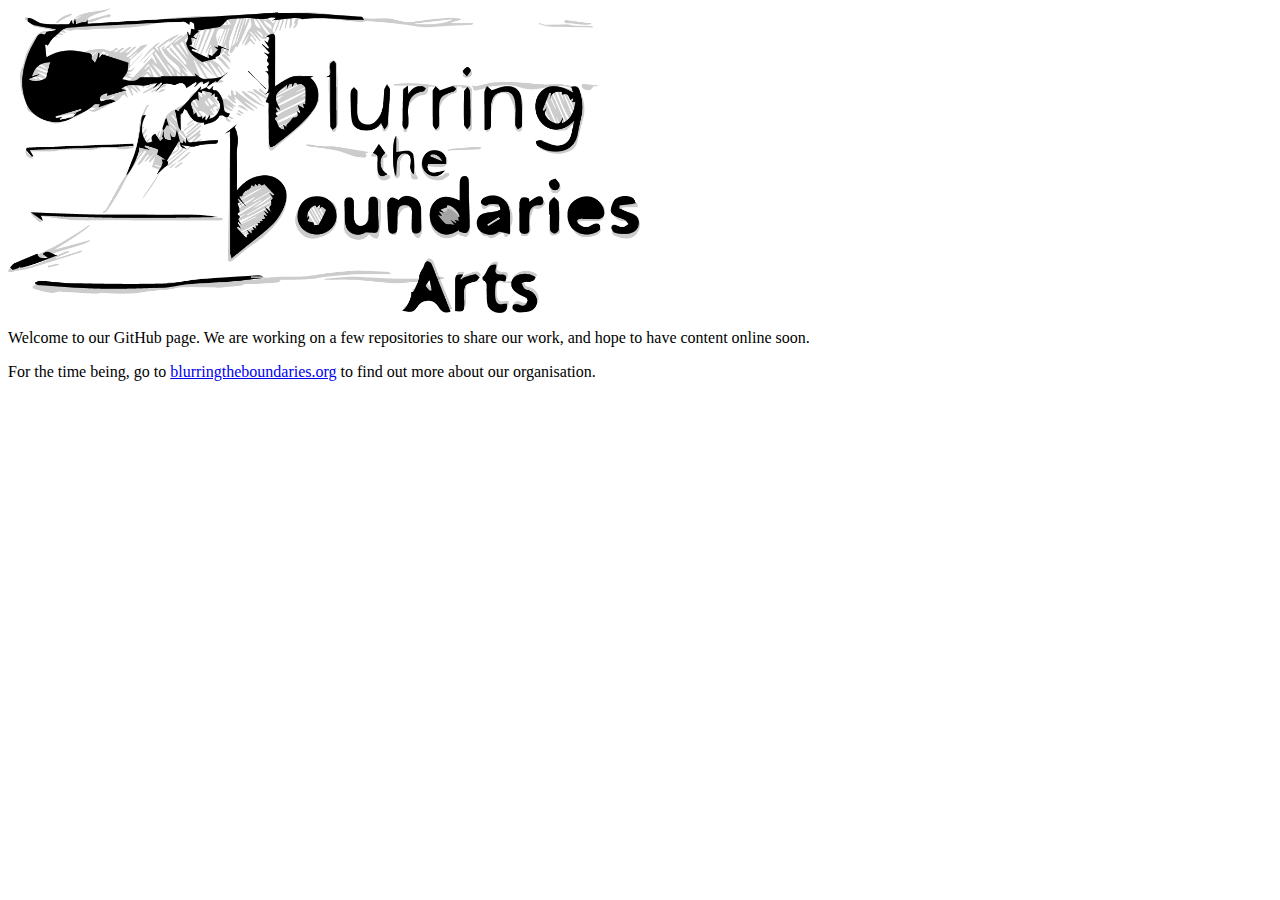
==== index.html @ 01bce40b "Update index.html" ====
<html>
<head>
    <title>Blurring the Boundaries on GitHub</title>
    <link rel="stylesheet" href="style.css">
</head>
<body>
    <banner>
        <img src="images/btb-logo.png" id="btb-logo" alt="Blurring the Boundaries Arts">
    </banner>
    <main>
        <p>Welcome to our GitHub page. We are working on a few repositories to share our work, and hope to have content online soon.</p>
        <p>For the time being, go to <a href="http://blurringtheboundaries.org/">blurringtheboundaries.org</a> to find out more about our organisation</a>.</p>
    </main>
</body>
</html>
---- style.css ----
#btb-logo{
    width:50%;
}
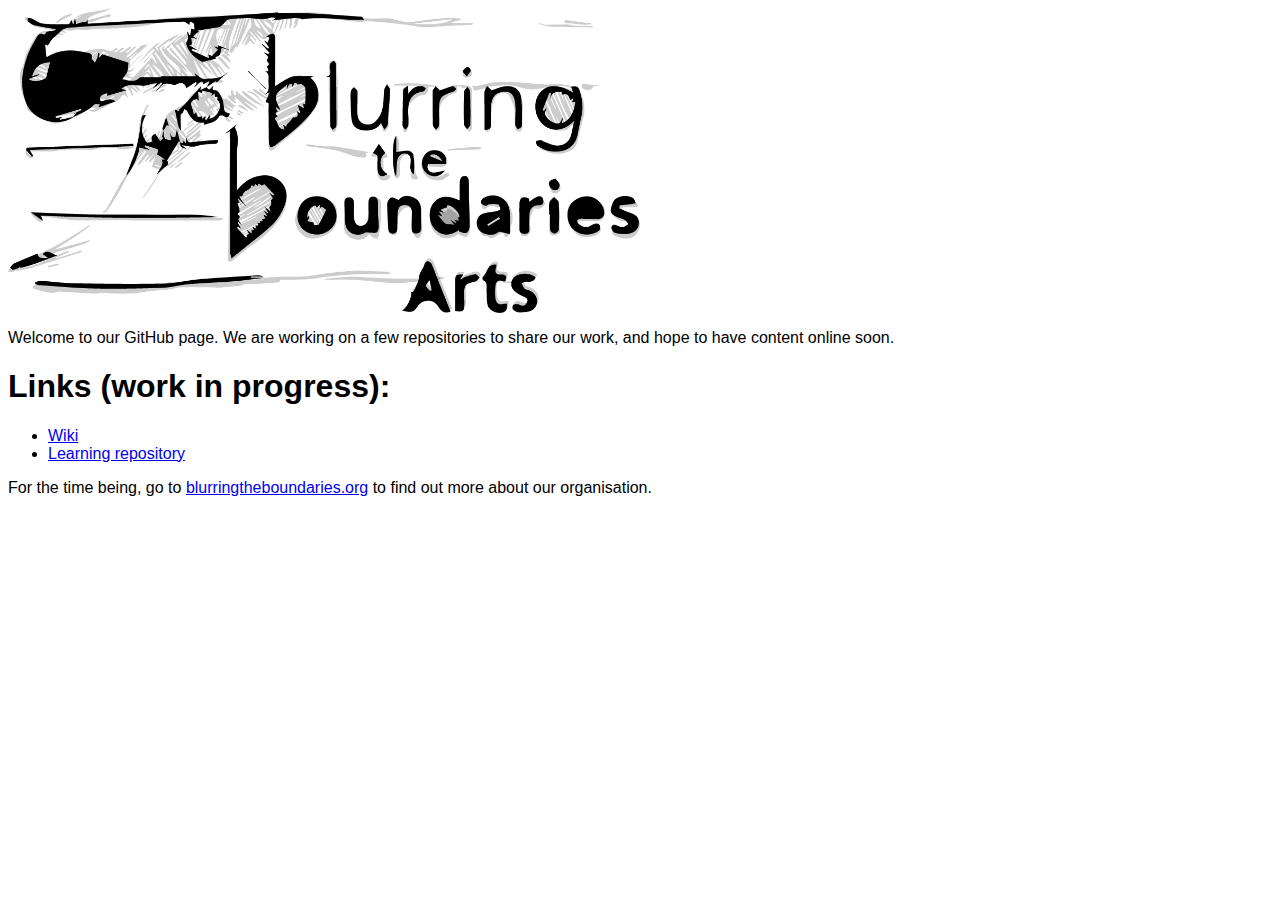
==== commit 67195ce7: "Update index.html" ====
--- a/index.html
+++ b/index.html
@@ -9,6 +9,11 @@
     </banner>
     <main>
         <p>Welcome to our GitHub page. We are working on a few repositories to share our work, and hope to have content online soon.</p>
+        <h1>Links (work in progress):</h1>
+        <ul>
+            <li><a href='https://blurringtheboundaries.github.io/wiki/Home.html'>Wiki</a></li>
+            <li><a href='https://blurringtheboundaries.github.io/learning/'>Learning repository</a></li>
+        </ul>
         <p>For the time being, go to <a href="http://blurringtheboundaries.org/">blurringtheboundaries.org</a> to find out more about our organisation</a>.</p>
     </main>
 </body>
--- a/style.css
+++ b/style.css
@@ -1,3 +1,7 @@
 #btb-logo{
     width:50%;
 }
+
+body{
+    font-family:Helvetica;
+}
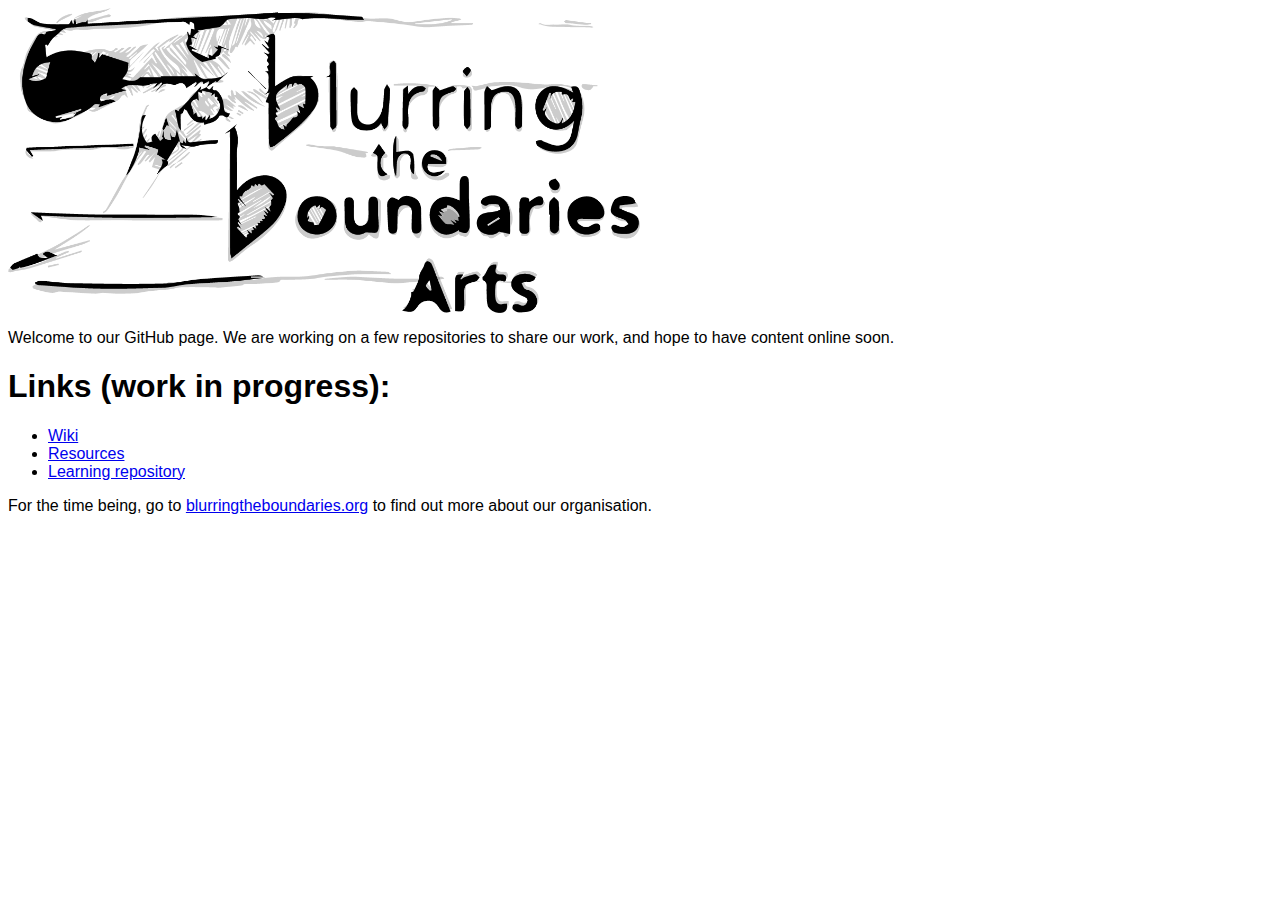
==== commit 0a39eac2: "update with resources link" ====
--- a/index.html
+++ b/index.html
@@ -12,6 +12,7 @@
         <h1>Links (work in progress):</h1>
         <ul>
             <li><a href='https://blurringtheboundaries.github.io/wiki/Home.html'>Wiki</a></li>
+            <li><a href='https://blurringtheboundaries.github.io/wiki/Resources.html'>Resources</a></li>
             <li><a href='https://blurringtheboundaries.github.io/learning/'>Learning repository</a></li>
         </ul>
         <p>For the time being, go to <a href="http://blurringtheboundaries.org/">blurringtheboundaries.org</a> to find out more about our organisation</a>.</p>
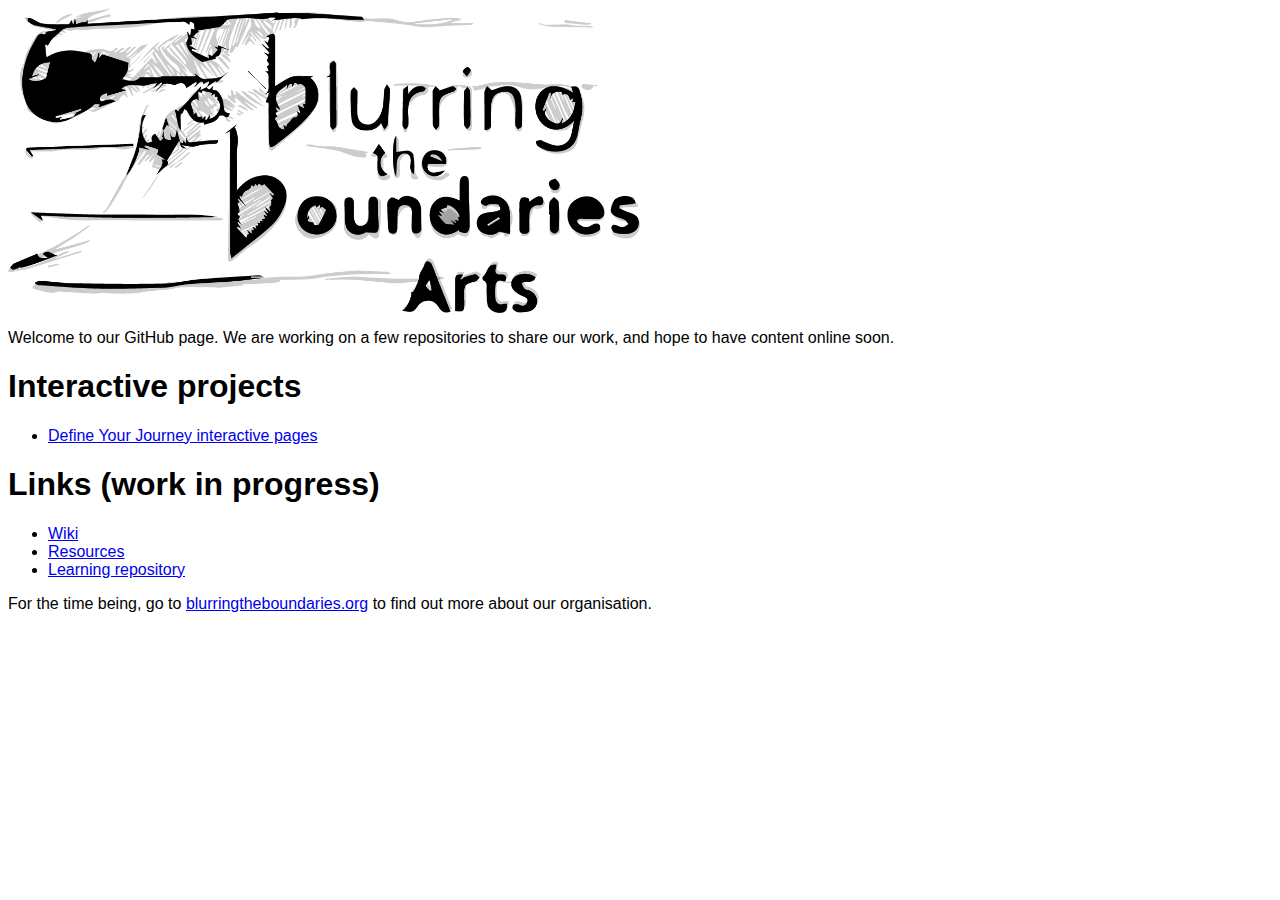
==== commit d78d0d3b: "add dyj to front page" ====
--- a/index.html
+++ b/index.html
@@ -9,7 +9,11 @@
     </banner>
     <main>
         <p>Welcome to our GitHub page. We are working on a few repositories to share our work, and hope to have content online soon.</p>
-        <h1>Links (work in progress):</h1>
+        <h1>Interactive projects</h1>
+        <ul>
+            <li><a href='https://blurringtheboundaries.org/2021/11/14/invitation-try-out-define-your-journey/'>Define Your Journey interactive pages</a></li>
+        </ul>
+        <h1>Links (work in progress)</h1>
         <ul>
             <li><a href='https://blurringtheboundaries.github.io/wiki/Home.html'>Wiki</a></li>
             <li><a href='https://blurringtheboundaries.github.io/wiki/Resources.html'>Resources</a></li>
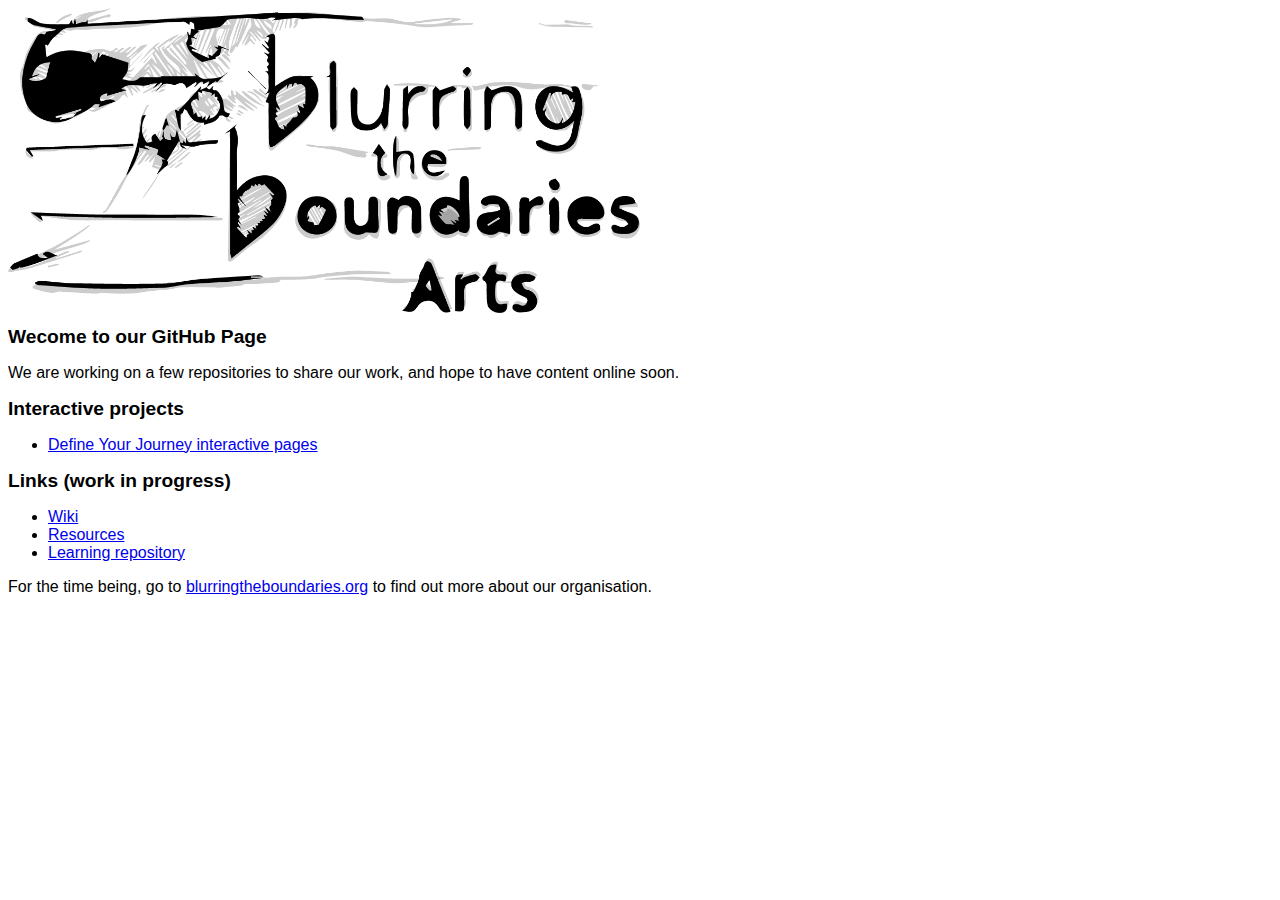
==== commit acf54e05: "add header from conversation with Jay" ====
--- a/index.html
+++ b/index.html
@@ -8,7 +8,8 @@
         <img src="images/btb-logo.png" id="btb-logo" alt="Blurring the Boundaries Arts">
     </banner>
     <main>
-        <p>Welcome to our GitHub page. We are working on a few repositories to share our work, and hope to have content online soon.</p>
+        <h1>Wecome to our GitHub Page</h1>
+        <p>We are working on a few repositories to share our work, and hope to have content online soon.</p>
         <h1>Interactive projects</h1>
         <ul>
             <li><a href='https://blurringtheboundaries.org/2021/11/14/invitation-try-out-define-your-journey/'>Define Your Journey interactive pages</a></li>
--- a/style.css
+++ b/style.css
@@ -5,3 +5,8 @@
 body{
     font-family:Helvetica;
 }
+
+h1, h2, h3 {
+    font-family:Roboto, Helvetica;
+    font-size:1.2rem;
+}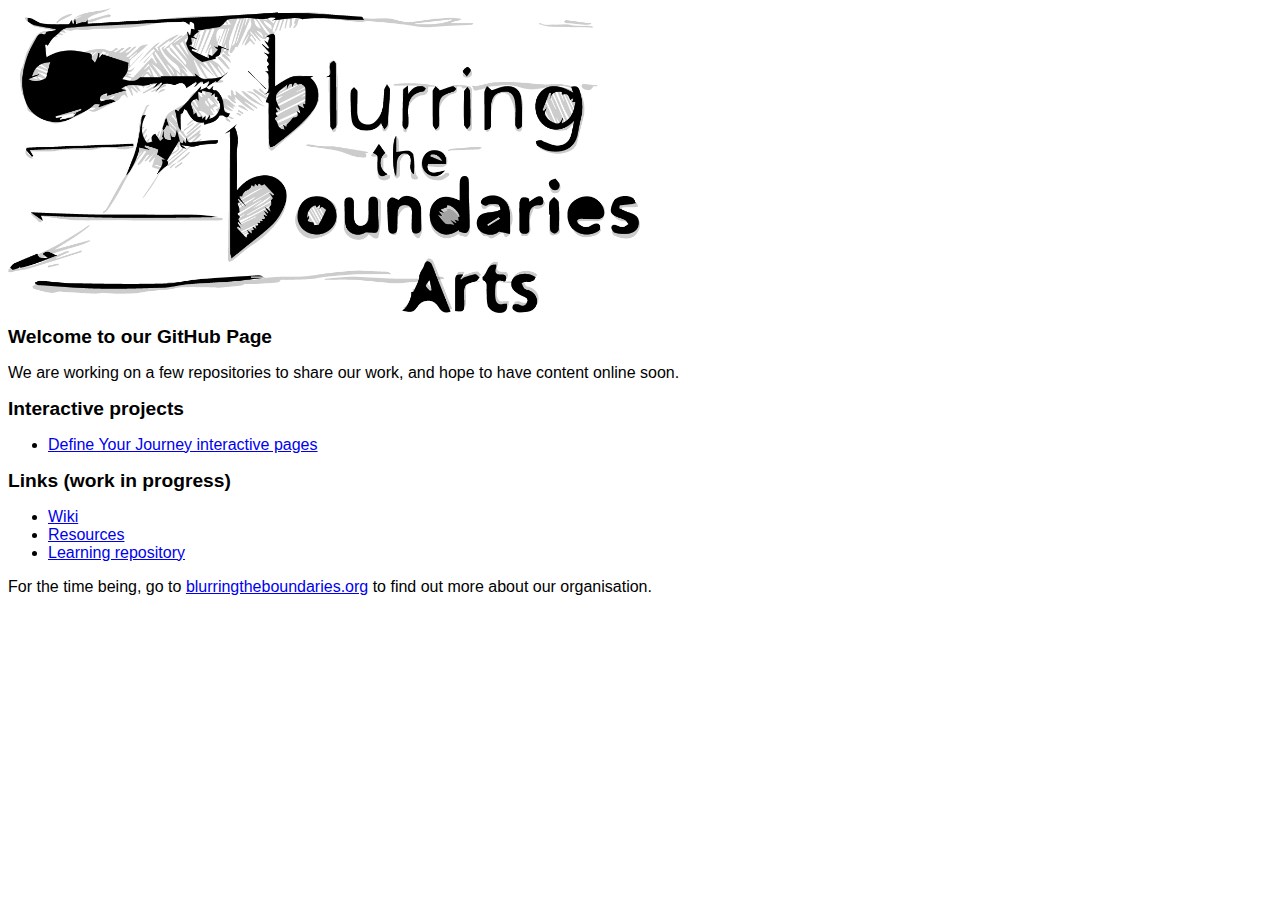
==== commit 4a122fc3: "typo" ====
--- a/index.html
+++ b/index.html
@@ -8,7 +8,7 @@
         <img src="images/btb-logo.png" id="btb-logo" alt="Blurring the Boundaries Arts">
     </banner>
     <main>
-        <h1>Wecome to our GitHub Page</h1>
+        <h1>Welcome to our GitHub Page</h1>
         <p>We are working on a few repositories to share our work, and hope to have content online soon.</p>
         <h1>Interactive projects</h1>
         <ul>
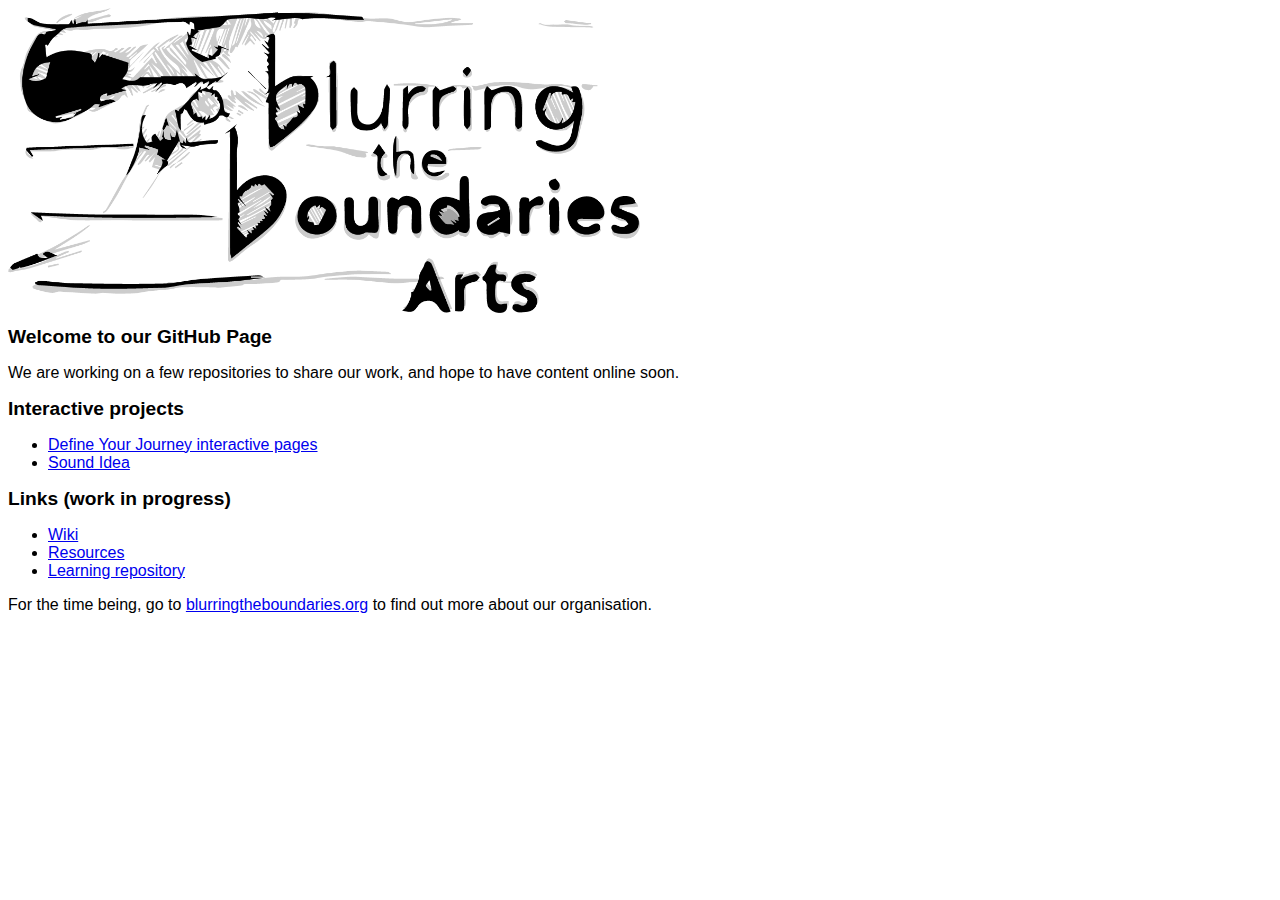
==== commit 899d764d: "Update index.html" ====
--- a/index.html
+++ b/index.html
@@ -13,6 +13,7 @@
         <h1>Interactive projects</h1>
         <ul>
             <li><a href='https://blurringtheboundaries.org/2021/11/14/invitation-try-out-define-your-journey/'>Define Your Journey interactive pages</a></li>
+            <li><a href='https://blurringtheboundaries.github.io/sound-ideas/'>Sound Idea</a></li>
         </ul>
         <h1>Links (work in progress)</h1>
         <ul>
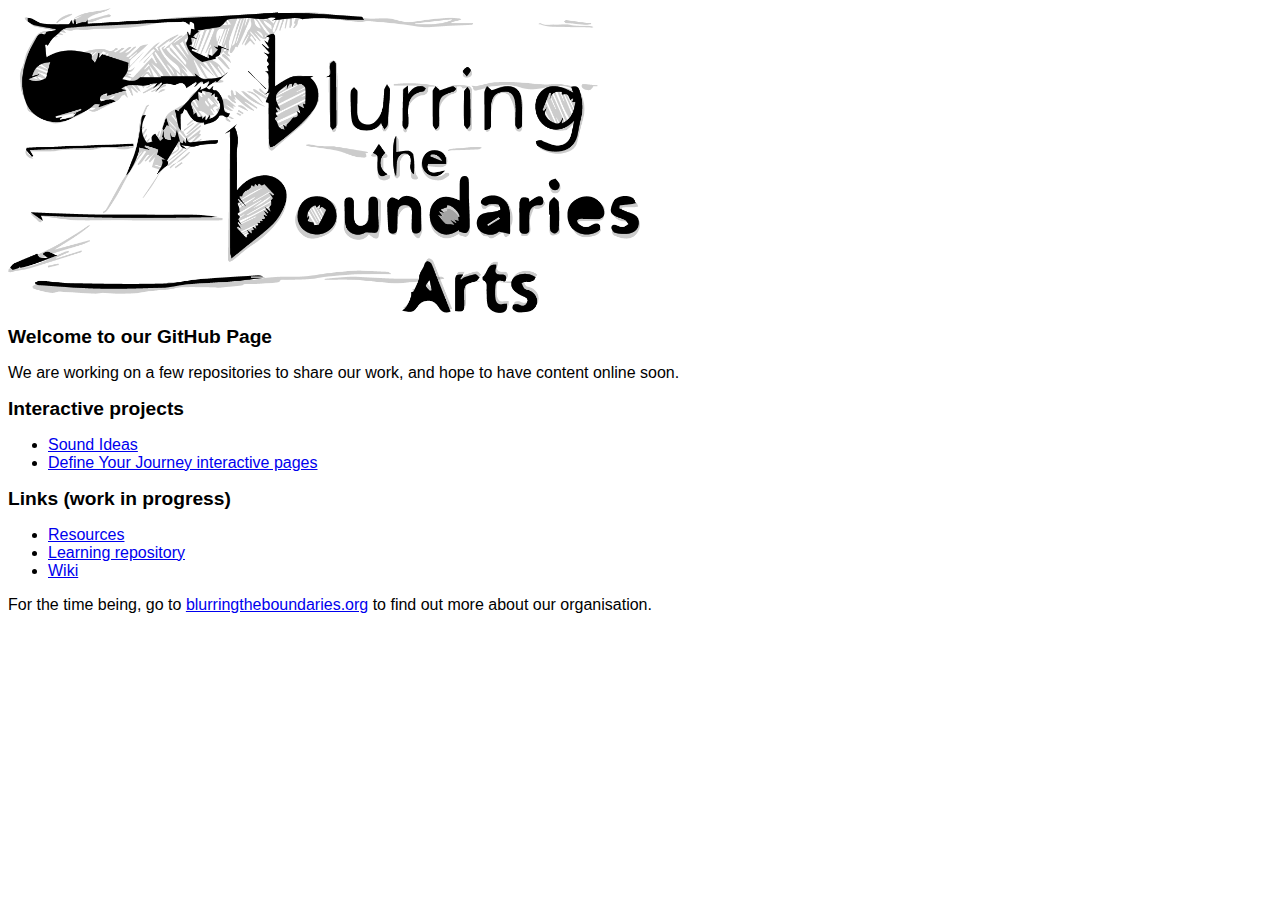
==== commit 57597631: "quick fixes to index" ====
--- a/index.html
+++ b/index.html
@@ -12,16 +12,16 @@
         <p>We are working on a few repositories to share our work, and hope to have content online soon.</p>
         <h1>Interactive projects</h1>
         <ul>
+            <li><a href='https://blurringtheboundaries.github.io/sound-ideas/'>Sound Ideas</a></li>
             <li><a href='https://blurringtheboundaries.org/2021/11/14/invitation-try-out-define-your-journey/'>Define Your Journey interactive pages</a></li>
-            <li><a href='https://blurringtheboundaries.github.io/sound-ideas/'>Sound Idea</a></li>
         </ul>
         <h1>Links (work in progress)</h1>
         <ul>
-            <li><a href='https://blurringtheboundaries.github.io/wiki/Home.html'>Wiki</a></li>
             <li><a href='https://blurringtheboundaries.github.io/wiki/Resources.html'>Resources</a></li>
             <li><a href='https://blurringtheboundaries.github.io/learning/'>Learning repository</a></li>
+            <li><a href='https://blurringtheboundaries.github.io/wiki/Home.html'>Wiki</a></li>
         </ul>
-        <p>For the time being, go to <a href="http://blurringtheboundaries.org/">blurringtheboundaries.org</a> to find out more about our organisation</a>.</p>
+        <p>For the time being, go to <a href="https://blurringtheboundaries.org/">blurringtheboundaries.org</a> to find out more about our organisation</a>.</p>
     </main>
 </body>
 </html>
